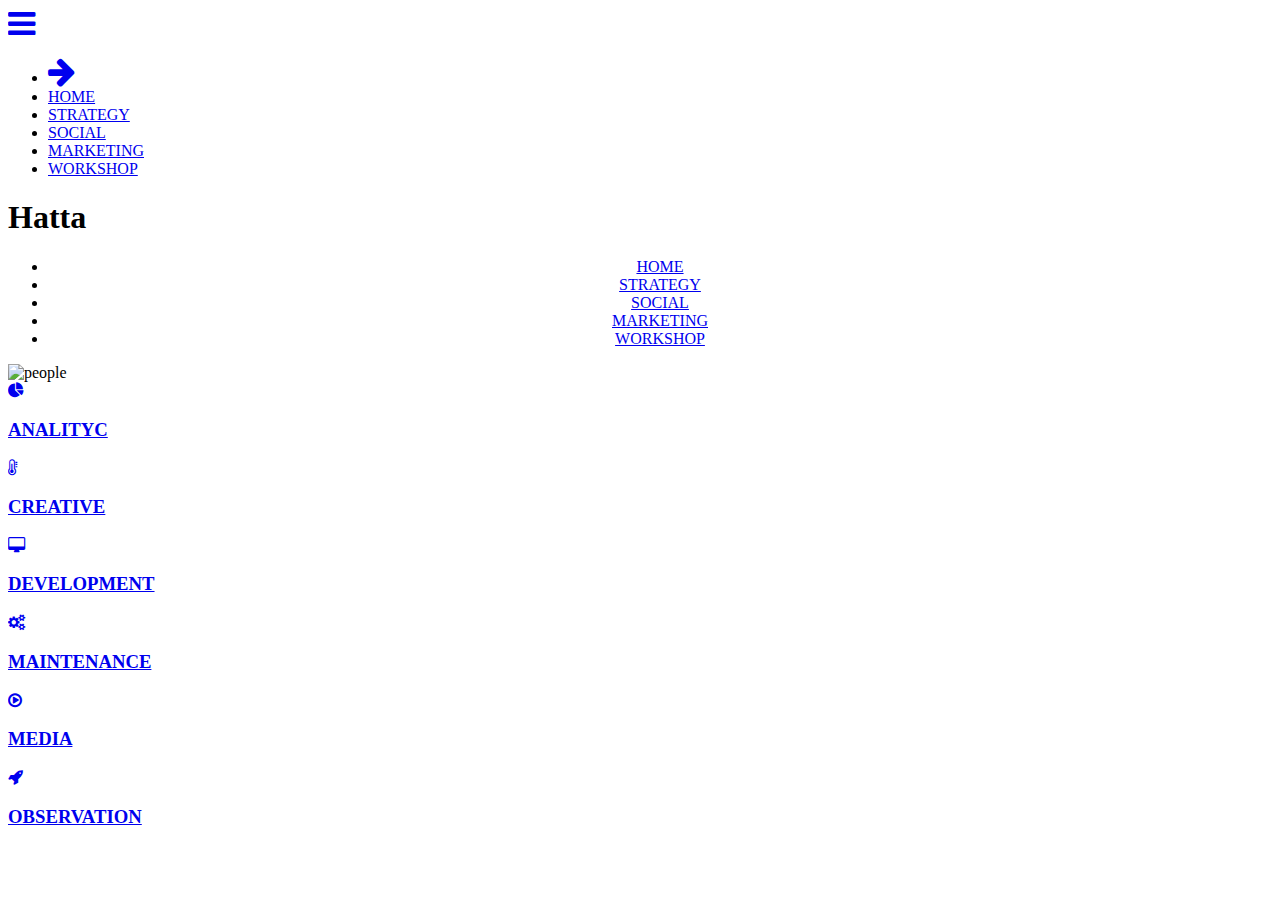
==== index.html @ fe58e2d6 "add social page" ====
<!DOCTYPE HTML>
<html>
    <head>
        <meta charset="UTF-8">
        <meta name="viewport" content="width=device-width, initial-scale=1.0">
        <meta http-equiv="X-UA-Compatible" content="ie=edge">
        <title>Tugas Web Pro</title>
        <link rel="stylesheet" type="text/css" href="style.css">
        
        <link rel="stylesheet" href="https://cdnjs.cloudflare.com/ajax/libs/font-awesome/4.7.0/css/font-awesome.min.css">
        <link href="https://fonts.googleapis.com/css?family=Open+Sans" rel="stylesheet">
        
    </head>
    <body>
        <!--Mobile Navigation-->
        <nav class="mobile-nav" id="coba">
            <div class="menu">
                <a href="javascript:void(0);" class="hamburger-icon" onclick="navclick()"><i class="fa fa-bars fa-2x white" aria-hidden="true"></i></a>
            </div>
        </nav>
        <div class="container-mobile">
            <ul class="mnav">
                <li><a class="mobile-nav-menu-back" href="javascipt:void(0);" onclick="back()"><i class="fa fa-arrow-right fa-2x" aria-hidden="true"></i></a></li>
                <div class="mnav-menu">
                    <li><a class="mobile-nav-menu" href="index.html">HOME</a></li>
                    <li><a class="mobile-nav-menu" href="#">STRATEGY</a></li>
                    <li><a class="mobile-nav-menu" href="social.html">SOCIAL</a></li>
                    <li><a class="mobile-nav-menu" href="#">MARKETING</a></li>
                    <li><a class="mobile-nav-menu" href="#">WORKSHOP</a></li>
                </div>
            </ul>
        </div>
        <!--End Mobile Navigation-->
        <header>
            <h1 class="title">Hatta</h1>
            <center>
                <nav class="desktop-nav">
                    <ul> 
                        <li><a href="#">HOME</a></li>
                        <li><a href="#">STRATEGY</a></li>
                        <li><a href="#">SOCIAL</a></li>
                        <li><a href="#">MARKETING</a></li>
                        <li><a href="#">WORKSHOP</a></li>
                    </ul>
                </nav>
            </center>
        </header>
        <section>
            <img class="banner" src="images/people.png" alt="people">
        </section>
        <aside>
            <a href="#" class="item-1">
                <div class="item-icon"><i class="fa fa-pie-chart"></i></div>
                <h3>ANALITYC</h3>
            </a>
            <a href="#" class="item-1">
                <div class="item-icon"><i class="fa fa-thermometer-three-quarters" aria-hidden="true"></i></div>
                <h3>CREATIVE</h3>
            </a>
            <a href="#" class="item-1">
                <div class="item-icon"><i class="fa fa-desktop"></i></div>
                <h3>DEVELOPMENT</h3>
            </a>
            <a href="#" class="item-1">
                <div class="item-icon"><i class="fa fa-cogs"></i></div>
                <h3>MAINTENANCE</h3>
            </a>
            <a href="#" class="item-1">
                <div class="item-icon"><i class="fa fa-play-circle-o"></i></div>
                <h3>MEDIA</h3>
            </a>
            <a href="#" class="item-1">
                <div class="item-icon"><i class="fa fa-rocket"></i></div>
                <h3>OBSERVATION</h3>
            </a>
        </aside>
        <script>
            function navclick(){
                var x = document.getElementsByClassName("container-mobile");
                x[0].className += " in";
            }
            function back(){
                var x = document.getElementsByClassName("container-mobile in");
                x[0].className = "container-mobile";
            }
        </script>
    </body>
</html>
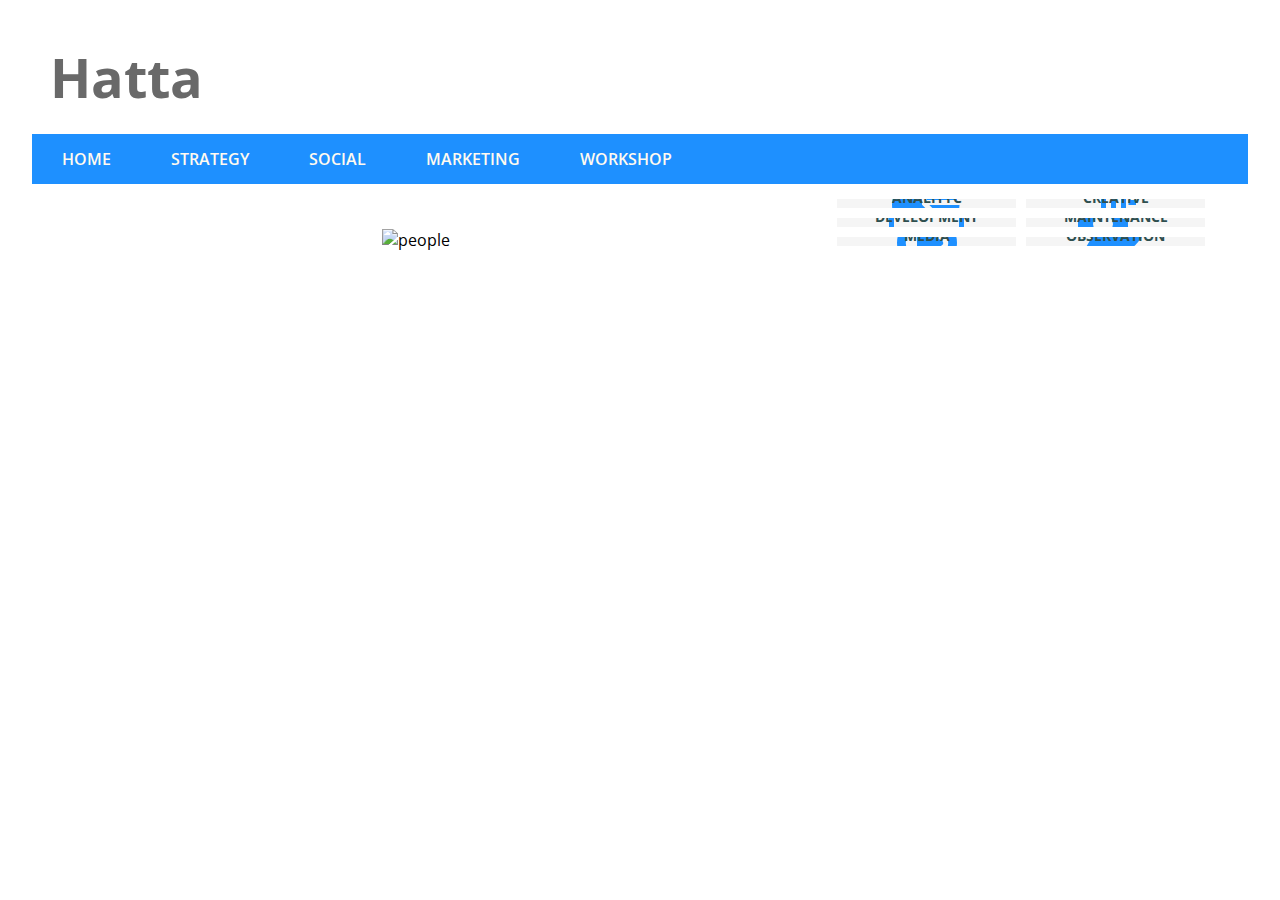
==== commit 449cdcfd: "remove bug" ====
--- a/index.html
+++ b/index.html
@@ -22,9 +22,9 @@
             <ul class="mnav">
                 <li><a class="mobile-nav-menu-back" href="javascipt:void(0);" onclick="back()"><i class="fa fa-arrow-right fa-2x" aria-hidden="true"></i></a></li>
                 <div class="mnav-menu">
-                    <li><a class="mobile-nav-menu" href="index.html">HOME</a></li>
+                    <li><a  href="index.html" class="mobile-nav-menu">HOME</a></li>
                     <li><a class="mobile-nav-menu" href="#">STRATEGY</a></li>
-                    <li><a class="mobile-nav-menu" href="social.html">SOCIAL</a></li>
+                    <li><a href="social.html" class="mobile-nav-menu">SOCIAL</a></li>
                     <li><a class="mobile-nav-menu" href="#">MARKETING</a></li>
                     <li><a class="mobile-nav-menu" href="#">WORKSHOP</a></li>
                 </div>
--- a/style.css
+++ b/style.css
@@ -0,0 +1,323 @@
+body {
+    margin:0;
+    display: flex;
+    flex-flow: row wrap;
+    font-family: 'Open Sans', sans-serif;
+}
+
+.mobile-nav {
+    display: none;
+}
+
+.container-mobile {
+    display: none;
+}
+
+.title {
+    margin: 40px;
+    margin-left: 50px;
+    margin-bottom: 20px;
+    font-size: 54px;
+    color: dimgray;
+}
+
+ul.mnav {
+    display: none;
+}
+
+nav.desktop-nav {
+    overflow: hidden;
+    padding: 0;
+    margin: 0;
+    margin-bottom: 10px;
+}
+
+nav.desktop-nav  ul {
+    list-style-type: none;
+    width: 95%;
+    margin: 0;
+    overflow: hidden;
+    background-color: dodgerblue;
+    padding: 0;
+}
+
+nav.desktop-nav  ul  li {
+    float: left;
+    margin: 0;
+    padding: 0;
+}
+
+nav.desktop-nav  ul  li  a {
+    display: block;
+    padding: 14px 30px;
+    text-decoration: none;
+    color: floralwhite;
+    font-size: 16px;
+    font-weight: 600;
+    transition: .4s ease;
+}
+
+nav.desktop-nav ul  li  a:hover {
+    background-color: dimgrey;
+}
+
+header {
+    margin: 0;
+    order: 1;
+    flex: 0 1 100%;
+}
+
+section {
+    margin: 0;
+    order: 2;
+    flex: 0 2 65%;
+    text-align: center;
+    margin-top: 35px;
+    margin-left: auto;
+    margin-right: auto;
+}
+
+.full{
+    margin-top: 70px;
+    flex: 0 1 35%;
+    border-radius: 4px;
+    box-shadow: 0 0 4px gray;
+}
+
+#container-button{
+    width: 100%;
+}
+
+.putih{
+    background-color: white;
+    transition: .1s all;
+    border-radius: 4px;
+}
+
+.abu{
+    color: white;
+    background-color: dodgerblue;
+    transition: .1s all;
+    border-radius: 2px;
+}
+
+#container-button .btn{
+    padding: 20px;
+    width: 49.61%;
+    margin: 0;
+    border: none;
+}
+
+#login{
+    justify-content: center;
+    margin-top: 20px;
+    display: flex;
+    flex-flow: row wrap;
+    padding: 10px;
+    transition: 1s all;
+}
+
+button{
+    outline: none;
+}
+
+#register{
+    justify-content: center;
+    margin-top: 20px;
+    display: none;
+    flex-flow: row wrap;
+    padding: 10px;
+    transition: 1s all;
+}
+
+#login input, #register input{
+    margin-left: auto;
+    margin-right: auto;
+    margin-bottom: 20px;
+    flex: 0 1 60%;
+    height: 25px;
+    border-radius: 4px;
+    border: .5px solid gray;
+    padding: 6px;
+    overflow: hidden;
+    color: gray;
+}
+
+#btnlogin, #btnregister{
+    border: none;
+    background-color: dodgerblue;
+    padding: 15px;
+    border-radius: 4px;
+    width: 60%;
+    clear: both;
+    color: white;
+    margin-bottom: 20px;
+    transition: .5s ease;
+}
+
+#btnlogin:hover, #btnregister:hover{
+    background-color: dimgray;
+}
+
+.banner {
+    width: 50%;
+}
+
+aside {
+    margin: 0;
+    order: 3;
+    flex: 0 1 35%;
+    display: flex;
+    flex-flow: row wrap;
+}
+
+.item-1 {
+    position: relative;
+    margin: 5px;
+    flex: 0 1 40%;
+    text-align: center;
+    background-color: whitesmoke;
+    overflow: hidden;
+    transition: .4s ease;
+}
+
+.item-1:hover {
+    box-shadow: 0px 0px 0px 2px dodgerblue;
+}
+
+.item-icon {
+    color: dodgerblue;
+    position: absolute;
+    top: 40%;
+    left: 50%;
+    transform: translateX(-50%) translateY(-50%);
+    font-size: 70px;
+}
+
+.item-1 > h3 {
+    position: absolute;
+    margin: 0;
+    bottom: 10%;
+    left: 50%;
+    transform: translateX(-50%);
+    font-size: 14px;
+    color: darkslategray;
+}
+
+@media screen and (max-width: 1125px){
+    .item-1 {
+        flex: 0 1 80%;
+    }
+    
+    .item-icon {
+        position: absolute;
+        top: 46%;
+        left: 10%;
+        font-size: 30px;
+    }
+    
+    .item-1 > h3 {
+        top: 35%;
+    }
+
+    .full{
+        flex: 0 1 70%;
+        margin-bottom: 20px;
+    }
+}
+
+@media screen and (max-width: 783px){
+    .mobile-nav {
+        position: fixed;
+        width: 100%;
+        display: block;
+        flex: 0 1 100%;
+        height: 50px;
+        background-color: dodgerblue;
+    }
+    .container-mobile {
+        z-index: 1000;
+        display: block;
+        position: fixed;
+        top: 0;
+        right: -90%;
+        width: 90%;
+        height: 100%;
+        background-color: steelblue;
+        transition: right .5s ease-out;
+        -webkit-transition: right .5s ease-out;
+    }
+    .in{
+        right: 0;
+        transition: right .5s ease-in;
+        -webkit-transition: right .5s ease-in;
+    }
+    ul.mnav{
+        display: block;
+        list-style-type: none;
+        width: 100%;
+        overflow: hidden;
+    }
+    ul.mnav li{
+        width: 100%;
+    }
+    ul.mnav li a{
+        display: block;
+        overflow: hidden;
+        text-decoration: none;
+        color: whitesmoke;
+        padding: 20px;
+        width: 100%;
+    }
+    ul.mnav li a:hover {
+        background-color: dimgray;
+    }
+    .mobile-nav-menu-back {
+        position: absolute;
+        top: 1%;
+        left: 1%;
+    }
+    .mnav-menu {
+        text-align: center;
+        position: absolute;
+        left: 45%;
+        transform: translateX(-50%);
+        bottom: 10%;
+    }
+    header {
+        margin-top: 50px;
+        text-align: center;
+    }
+    nav {
+        display: none;
+    }
+    .hamburger-icon {
+        display: block;
+    }
+    section {
+        flex: 0 1 100%;
+    }
+    .full{
+        flex: 0 1 80%;
+        margin-bottom: 20px;
+    }
+    aside {
+        flex: 0 1 100%;
+    }
+    .item-1 {
+        flex: 0 1 90%;
+        height: 60px;
+        margin-left: 5%;
+        margin-right: 5%;
+    }
+    .menu {
+        float: right;
+        margin: 9px;
+    }
+    .white {
+        color: whitesmoke;
+    }
+    .white:hover {
+        color: dimgray;
+    }
+}